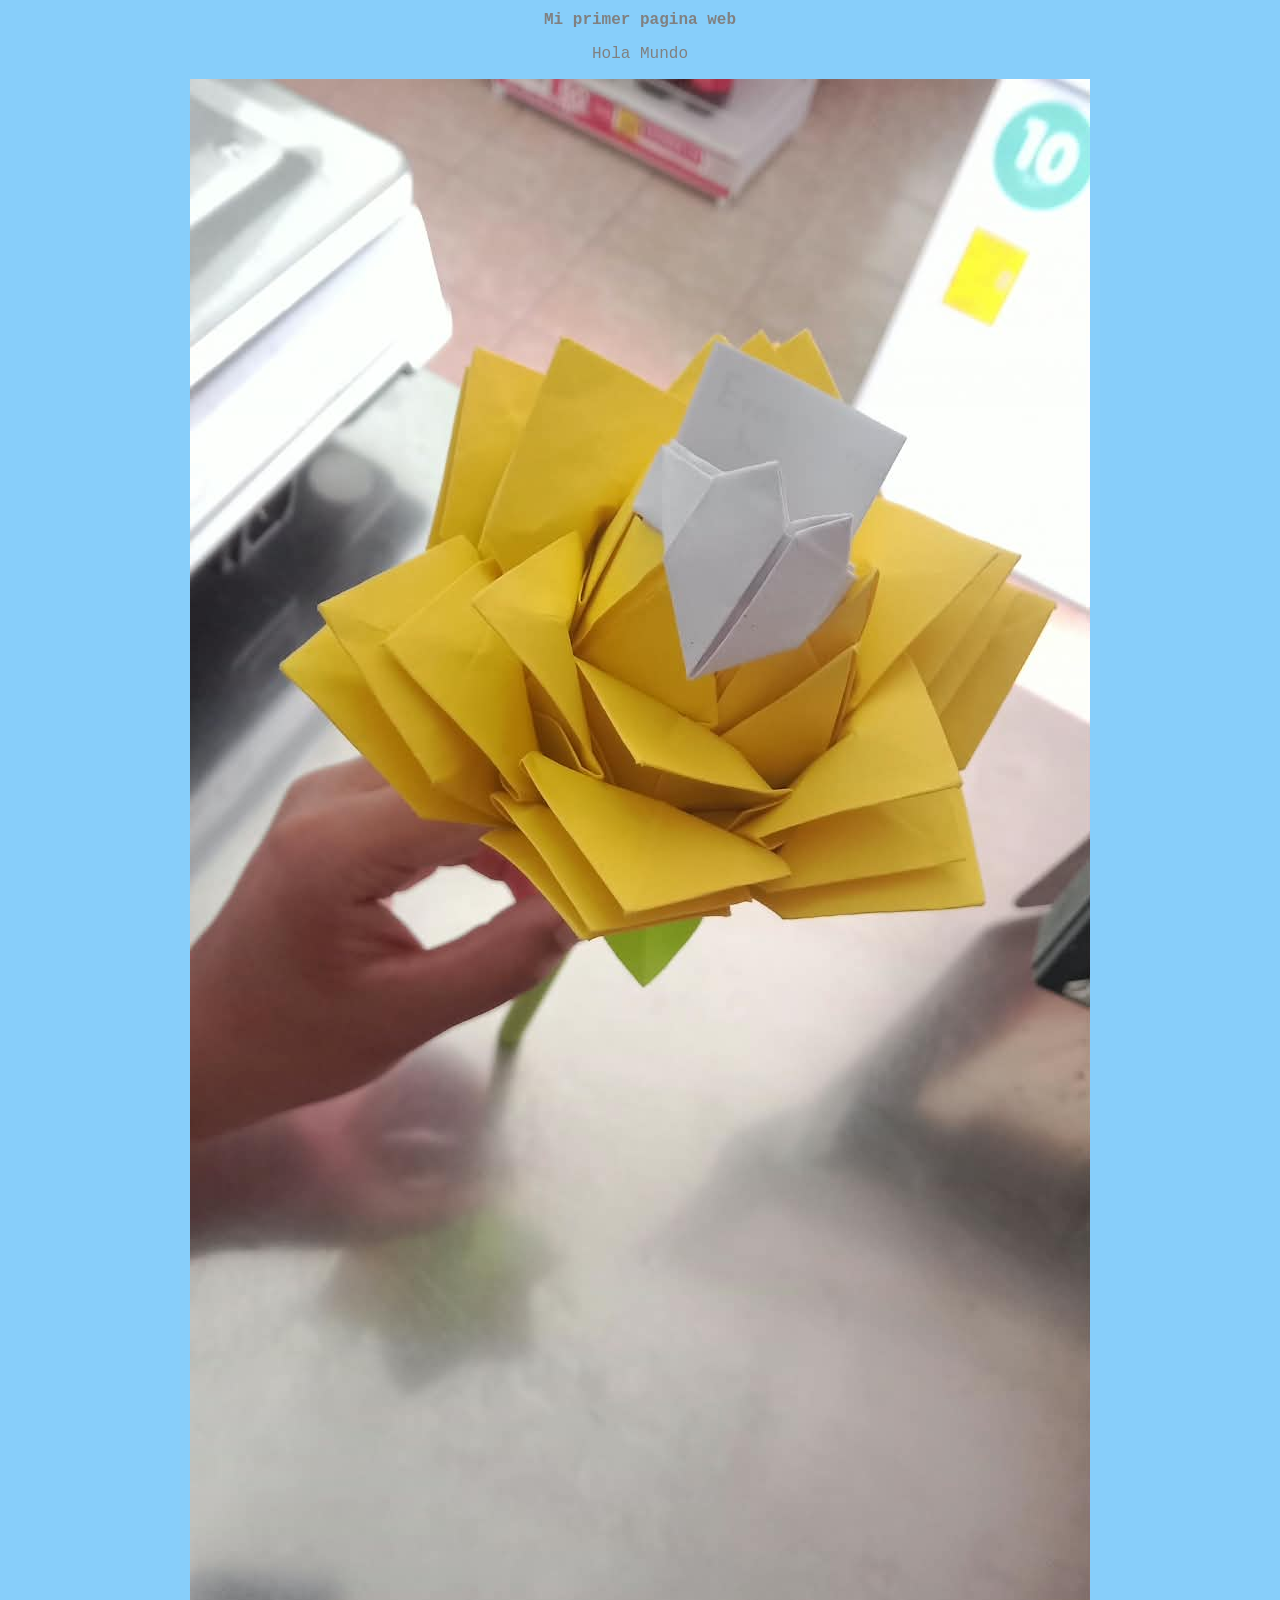
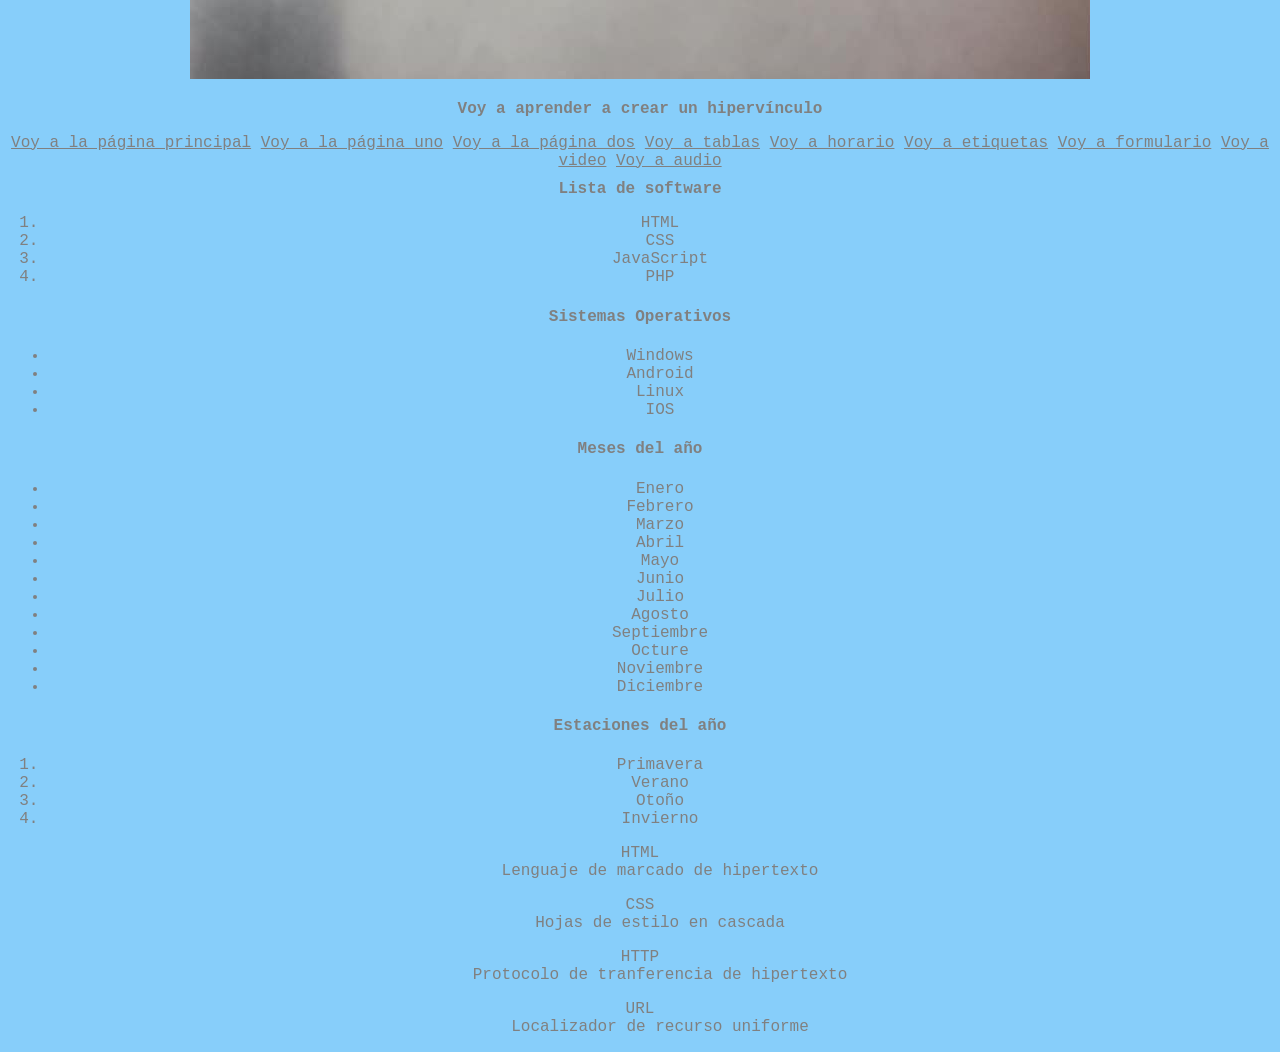
==== index.html @ 8064e32c "Add files via upload" ====
<!DOCTYPE html>
<html lang="en">
<head>
    <meta charset="UTF-8">
    <meta name="viewport" content="width=device-width, initial-scale=1.0">
    <title>Monserrat</title>
    <link rel="stylesheet" href="adornos.css">
</head>
<body bgcolor="lightSkyBlue">
    <h1> Mi primer pagina web </h1>
    <p> Hola Mundo </p>
    <IMG src = "imag 1.webp.jpeg" alt = "">
    <h3>Voy a aprender a crear un hipervínculo</h3>
    <a href = "index.html">Voy a la página principal</a>
    <a href = "uno.html">Voy a la página uno</a>
    <a href = "dos.html">Voy a la página dos</a>

    <a href = "tablas.html">Voy a tablas</a>
    <a href = "horario.html"> Voy a horario</a>
    <a href="etiquetas.html"> Voy a etiquetas</a>
    <a href="formulario.html"> Voy a formulario</a>
    <a href="video.html"> Voy a video</a>
    <a href="audio.html"> Voy a audio</a>

    <h1>Lista de software</h1>
    <ol>
    <li> HTML </li>
    <li> CSS </li>
    <li> JavaScript </li>
    <li> PHP </li>
    </ol>
    <h4>Sistemas Operativos</h4>
    <ul>
        <li> Windows </li>
        <li> Android </li>
        <li> Linux </li>
        <li> IOS </li>
        </ul>
    <h4>Meses del año</h4>
    <ul>
        <li> Enero </li>
        <li> Febrero </li>
        <li> Marzo </li>
        <li> Abril </li>
        <li> Mayo </li>
        <li> Junio </li>
        <li> Julio </li>
        <li> Agosto </li>
        <li> Septiembre </li>
        <li> Octure </li>
        <li> Noviembre </li>
        <li> Diciembre </li>
    </ul>
    <h4>Estaciones del año</h4>
    <ol>
        <li> Primavera </li>
        <li> Verano </li>
        <li> Otoño </li>
        <li> Invierno </li>
    </ol>

    <dl>
        <dt> HTML </dt>
        <dd> Lenguaje de marcado de hipertexto </dd>
    </dl>
    <dl>
        <dt> CSS </dt>
        <dd> Hojas de estilo en cascada </dd>
    </dl>

    <dl>
        <dt> HTTP </dt>
        <dd> Protocolo de tranferencia de hipertexto</dd>
    </dl>
    <dl>
        <dt> URL </dt>
        <dd> Localizador de recurso uniforme </dd>
    </dl>
    
   
</body>
</html>
---- adornos.css ----
*{
    text-align: center;
    color:gray;
    font-family: 'Courier New', Courier, monospace;
    font-size: medium;

    a:hover{
        color: chartreuse;
        font-family: 'Franklin Gothic Medium', 'Arial Narrow', Arial, sans-seri;
    }
}
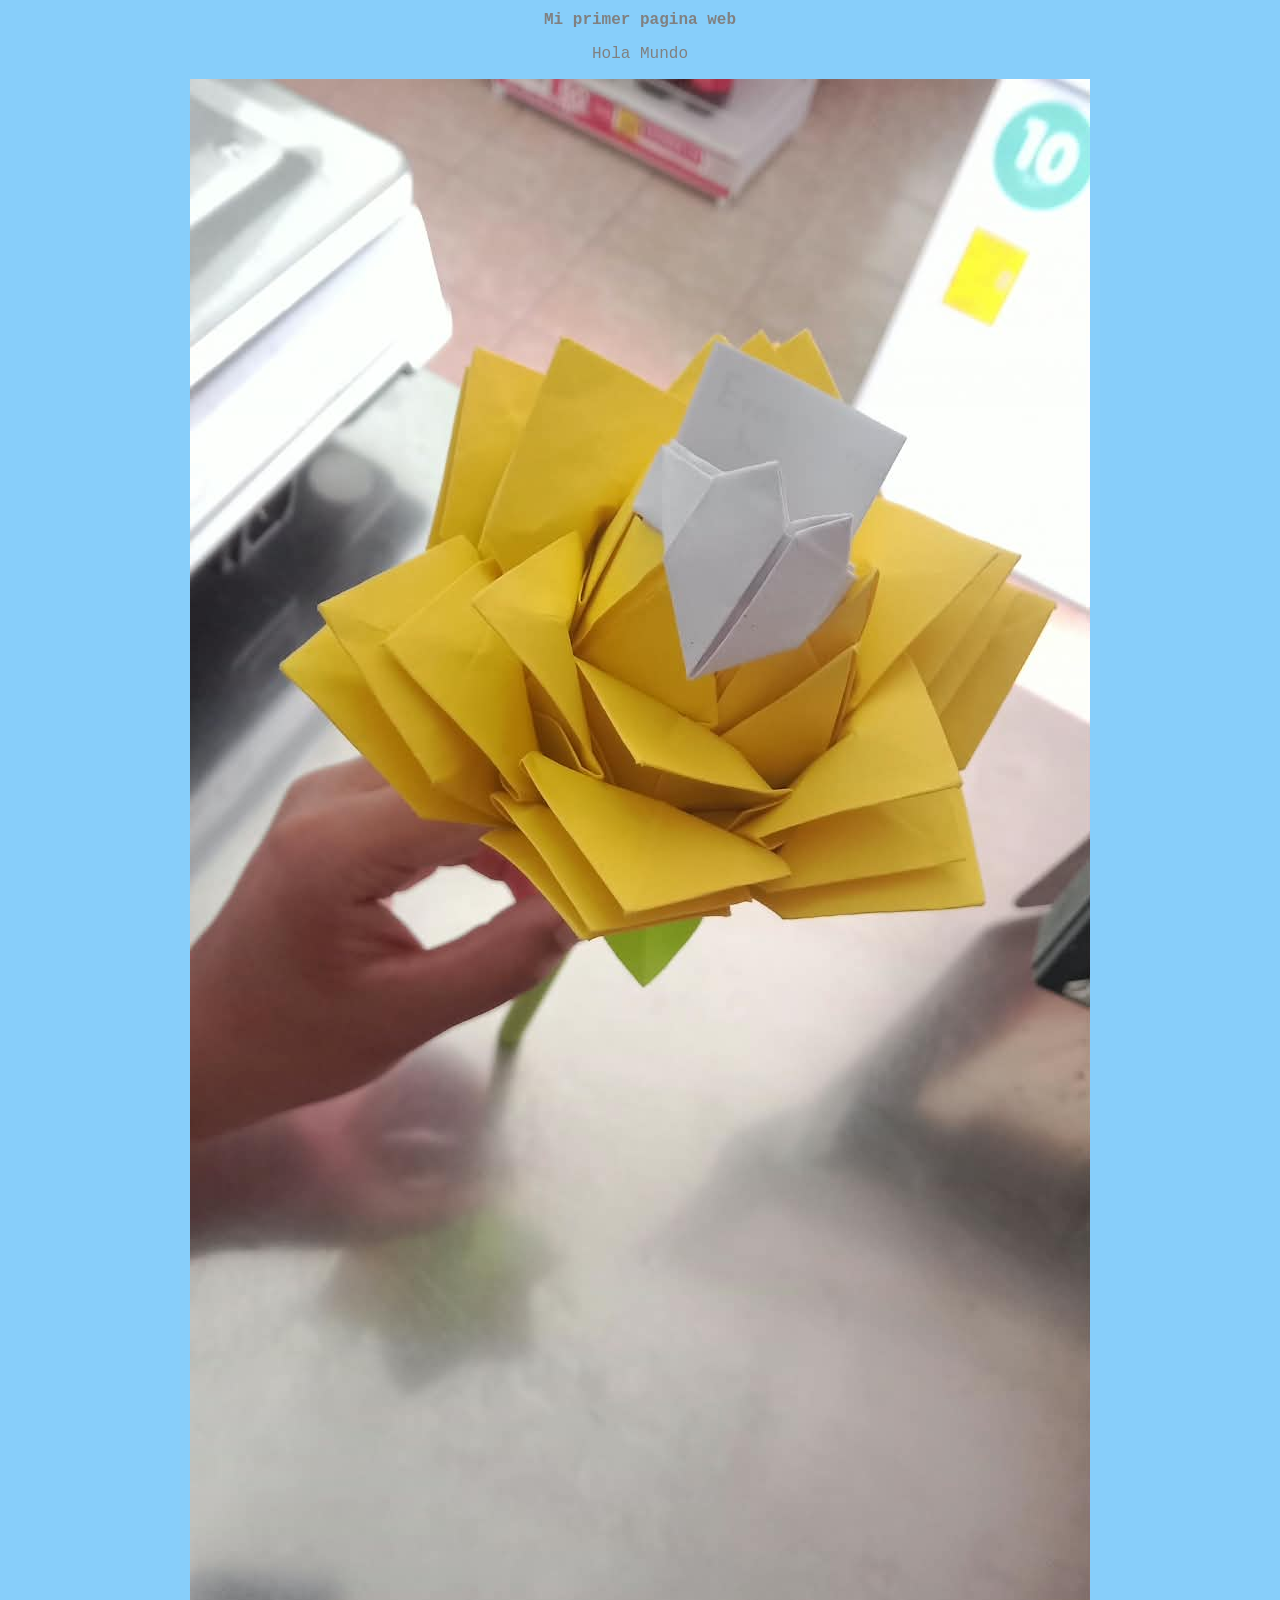
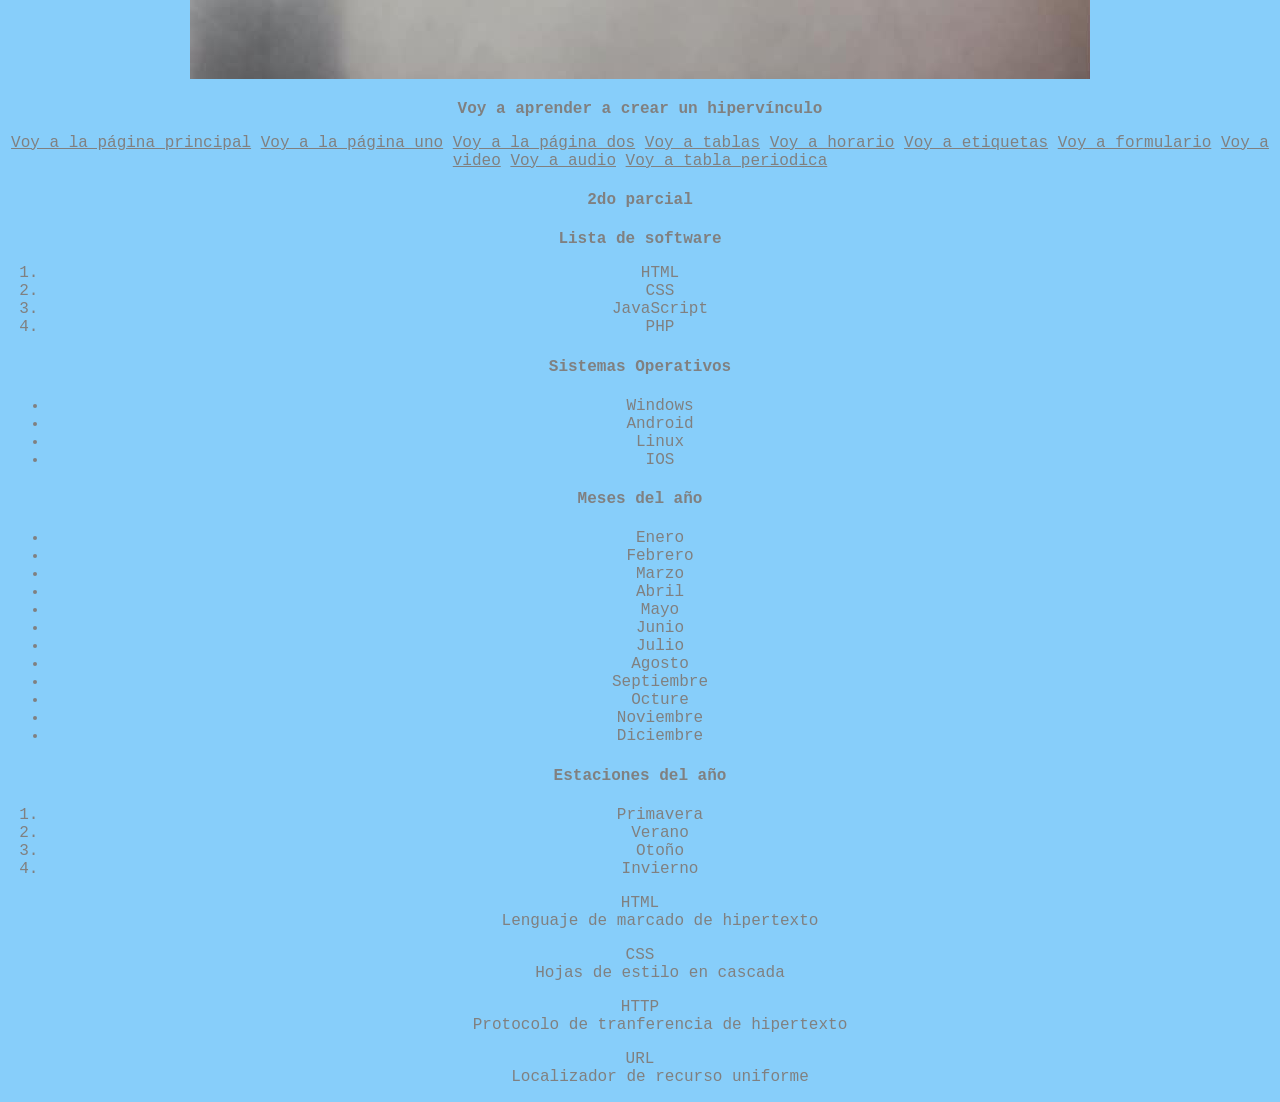
==== commit 15a8d289: "Update index.html" ====
--- a/index.html
+++ b/index.html
@@ -21,6 +21,12 @@
     <a href="formulario.html"> Voy a formulario</a>
     <a href="video.html"> Voy a video</a>
     <a href="audio.html"> Voy a audio</a>
+
+    <a href="https://monserrat-mg.github.io/Tabla-Peri-dica/">Voy a tabla periodica</a>
+
+    <h4>2do parcial</h4>
+
+    <a href="evaluacion.html"></a>
 
     <h1>Lista de software</h1>
     <ol>
@@ -79,4 +85,4 @@
     
    
 </body>
-</html>+</html>
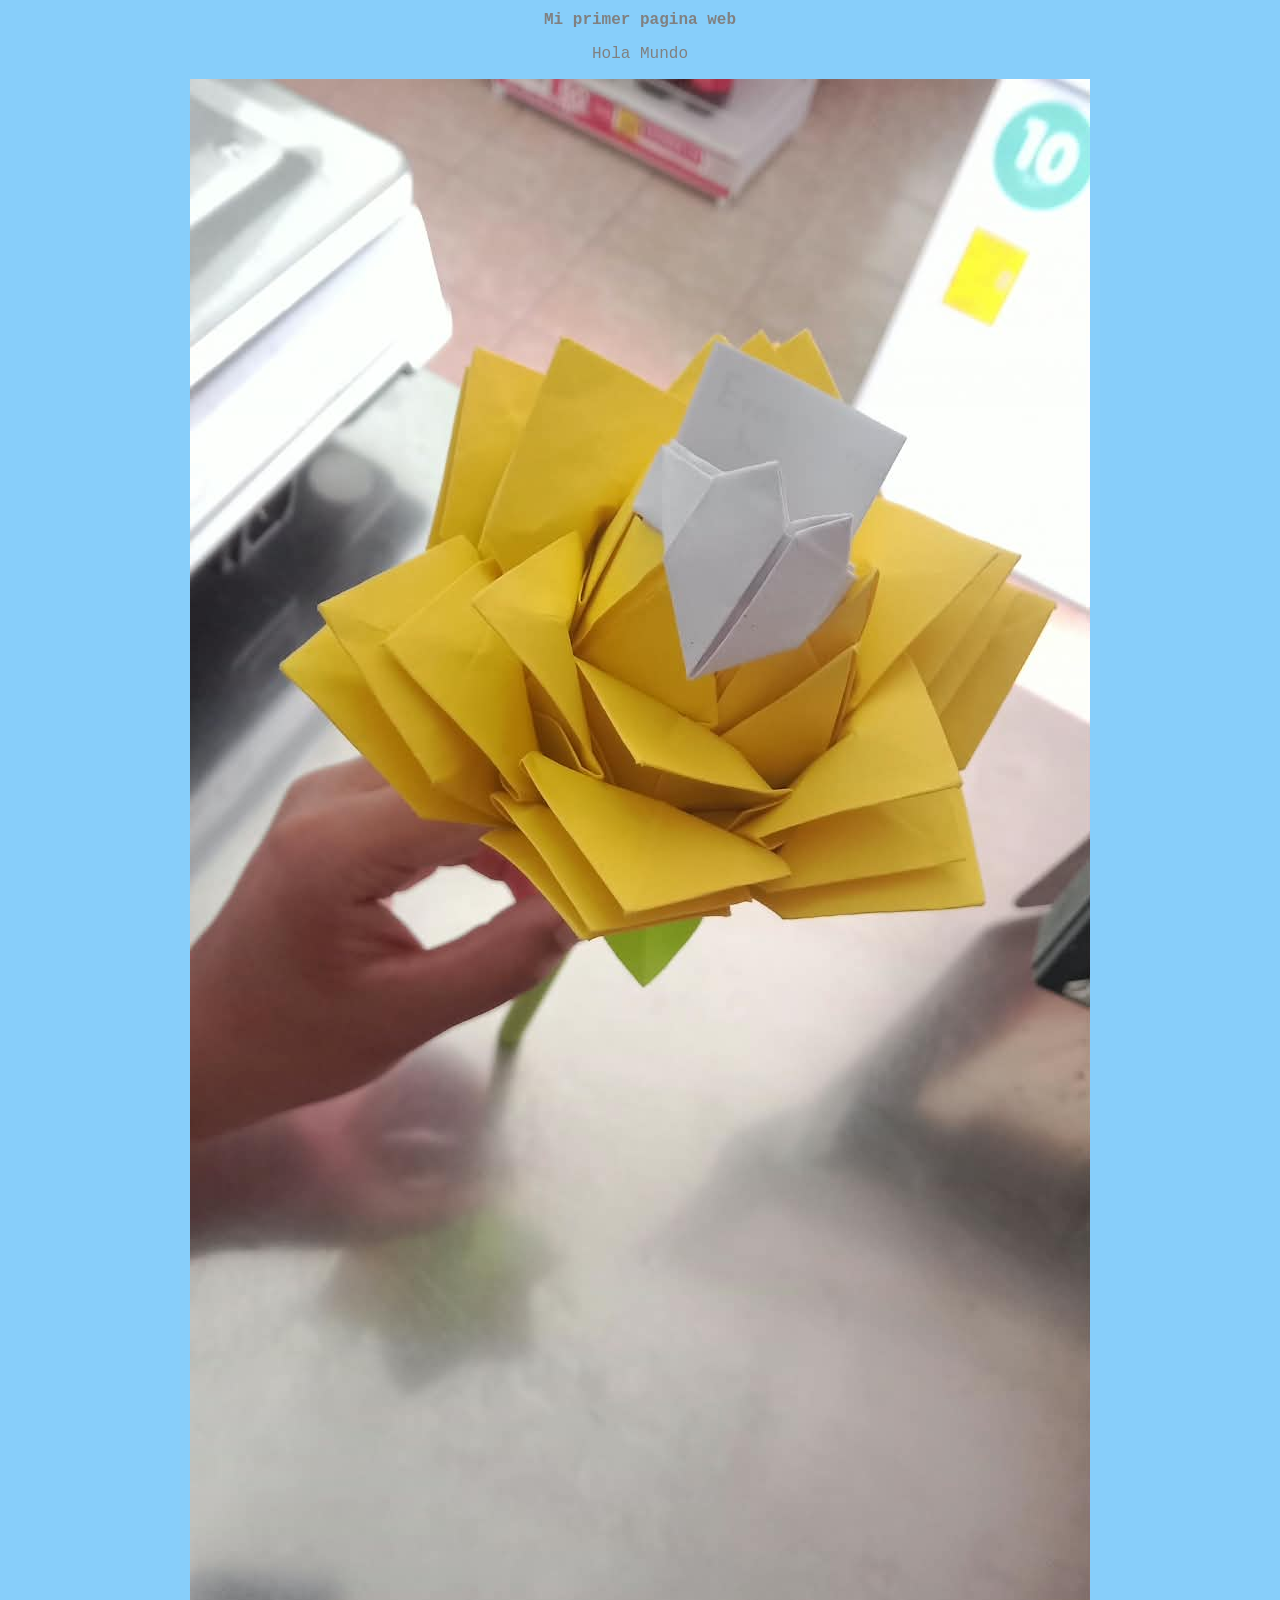
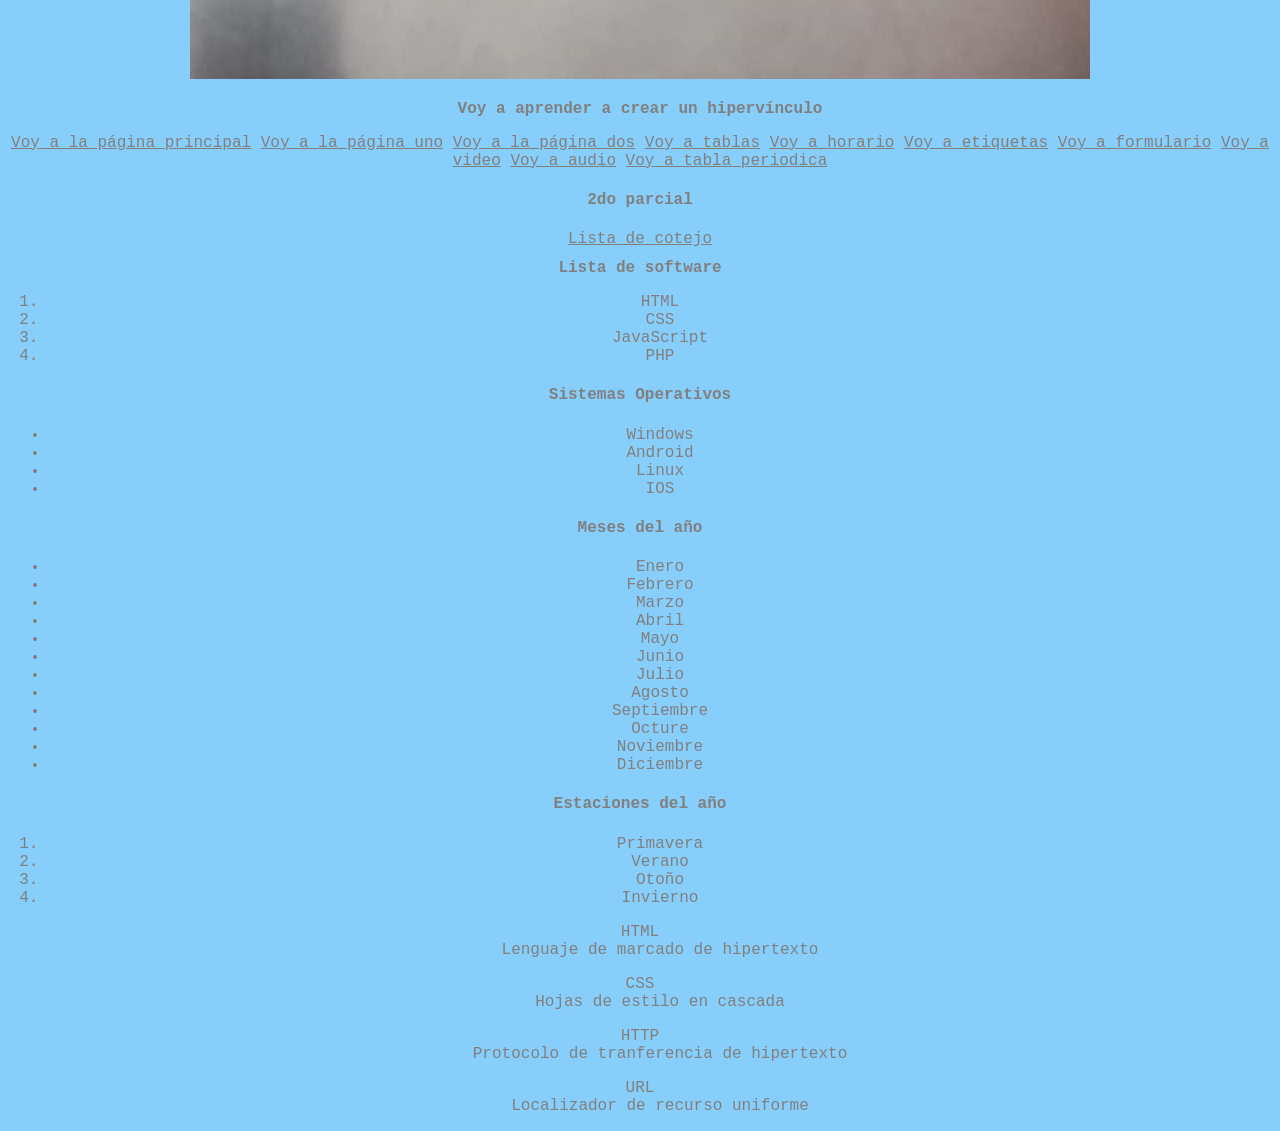
==== commit 966d95e9: "Update index.html" ====
--- a/index.html
+++ b/index.html
@@ -26,7 +26,7 @@
 
     <h4>2do parcial</h4>
 
-    <a href="evaluacion.html"></a>
+    <a href="evaluacion.html">Lista de cotejo</a>
 
     <h1>Lista de software</h1>
     <ol>
